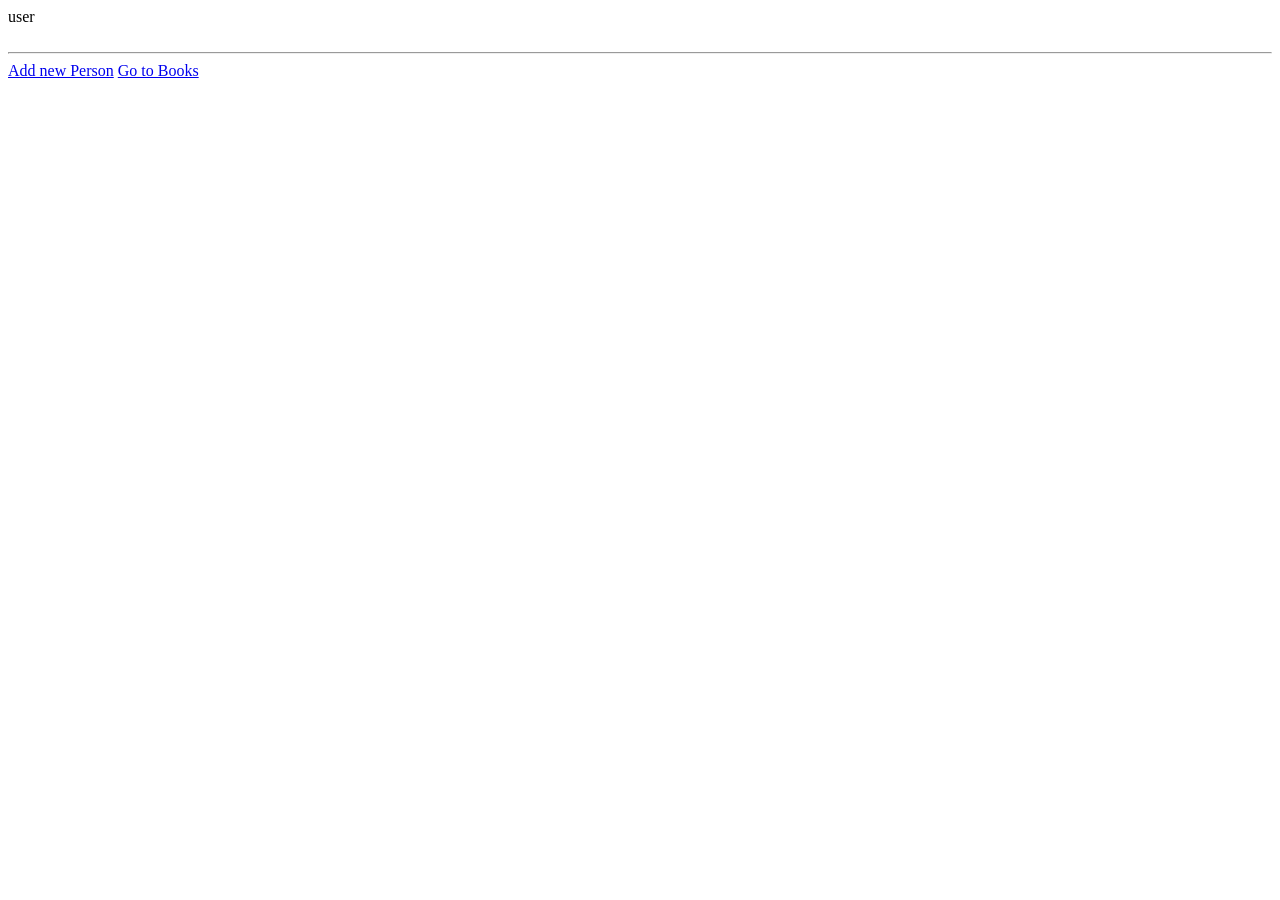
==== src/main/resources/templates/people/index.html @ e9d813e6 "07.02.2023 14:05" ====
<!DOCTYPE html>
<html lang="en" xmlns:th="http://www.thymeleaf.org">
<head>
    <meta charset="UTF-8">
    <title>Index</title>
</head>
<body>

<div th:each="person : ${people}">
    <a th:href="@{/people/{id}(id=${person.getId()})}"
       th:text="${person.getFullName() + ', ' + person.getYearOfBirth()}">user</a>
</div>

<br/>
<hr/>

<a href="/people/new">Add new Person</a>
<a href="/books">Go to Books</a>

</body>
</html>
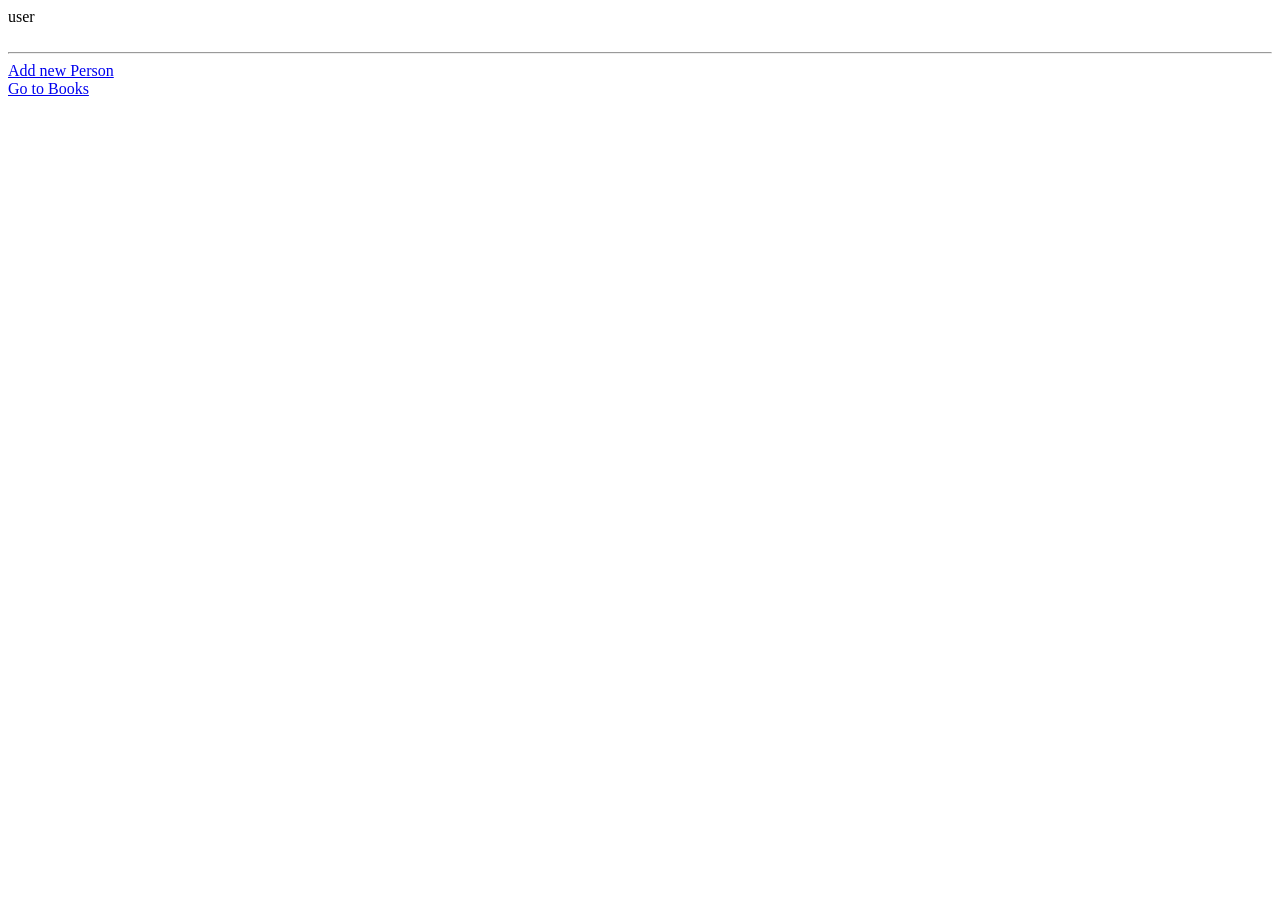
==== commit d2a86289: "07.02.2023 16:11" ====
--- a/src/main/resources/templates/people/index.html
+++ b/src/main/resources/templates/people/index.html
@@ -15,6 +15,7 @@
 <hr/>
 
 <a href="/people/new">Add new Person</a>
+<br/>
 <a href="/books">Go to Books</a>
 
 </body>
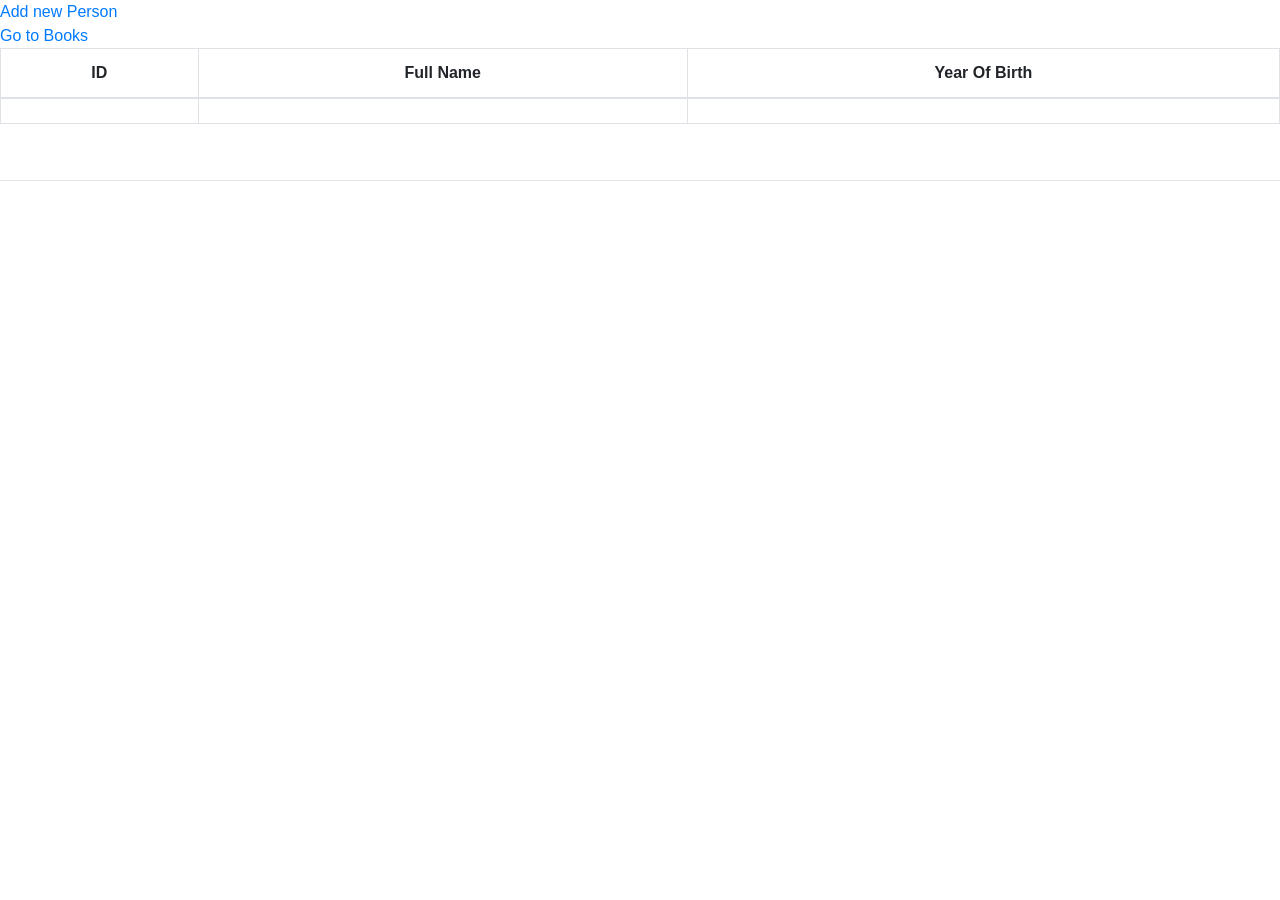
==== commit 827caa95: "07.02.2023 11:43" ====
--- a/src/main/resources/templates/people/index.html
+++ b/src/main/resources/templates/people/index.html
@@ -4,19 +4,34 @@
     <meta charset="UTF-8">
     <title>Index</title>
 </head>
+<a href="/people/new">Add new Person</a>
+<br/>
+<a href="/books">Go to Books</a>
 <body>
+<link href="https://stackpath.bootstrapcdn.com/bootstrap/4.1.0/css/bootstrap.min.css" rel="stylesheet" />
+<table class="table table-md table-bordered">
+    <tr style="text-align: center; vertical-align: 10px">
+        <th>ID</th>
+        <th>Full Name</th>
+        <th>Year Of Birth</th>
+    </tr>
+    <tbody>
+    <tr th:each="person: ${people}">
+        <td style="text-align: center" th:text="${person.getId()}"/>
+        <td>
+            <a th:href="@{/people/{id}(id=${person.getId()})}" th:text="${person.getFullName()}"/>
+        </td>
+        <td th:text="${person.getYearOfBirth()}"/>
+    </tr>
+    </tbody>
+</table>
 
-<div th:each="person : ${people}">
-    <a th:href="@{/people/{id}(id=${person.getId()})}"
-       th:text="${person.getFullName() + ', ' + person.getYearOfBirth()}">user</a>
-</div>
+
 
 <br/>
 <hr/>
 
-<a href="/people/new">Add new Person</a>
-<br/>
-<a href="/books">Go to Books</a>
+
 
 </body>
 </html>
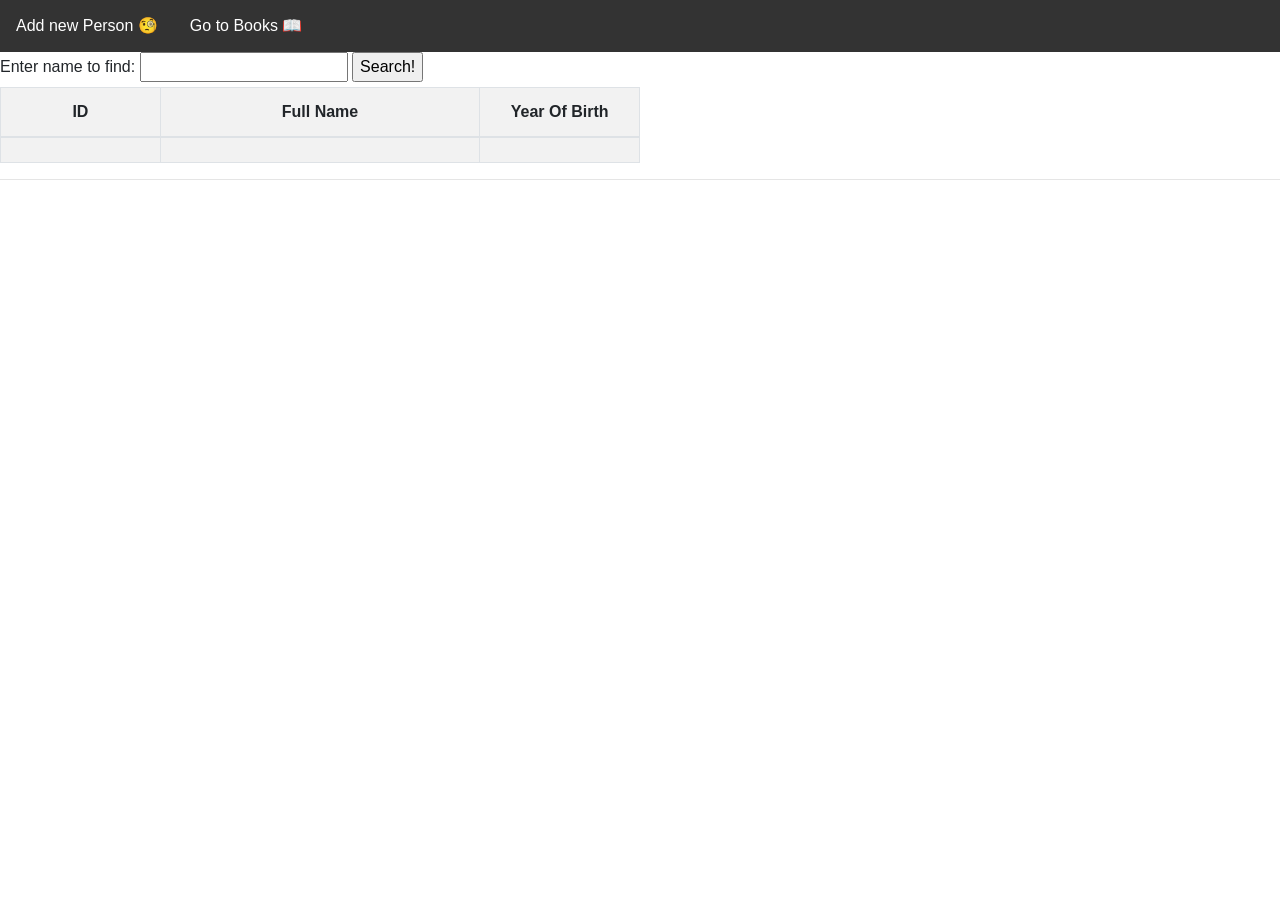
==== commit fca2edd7: "Realized search engine on index page. Added css and html formatting." ====
--- a/src/main/resources/templates/people/index.html
+++ b/src/main/resources/templates/people/index.html
@@ -3,17 +3,52 @@
 <head>
     <meta charset="UTF-8">
     <title>Index</title>
+    <link href="https://stackpath.bootstrapcdn.com/bootstrap/4.1.0/css/bootstrap.min.css" rel="stylesheet" />
 </head>
-<a href="/people/new">Add new Person</a>
-<br/>
-<a href="/books">Go to Books</a>
+<style>
+    ul {
+        list-style-type: none;
+        margin: 0;
+        padding: 0;
+        overflow: hidden;
+        background-color: #333;
+    }
+
+    li {
+        float: left;
+    }
+
+    li a {
+        display: block;
+        color: white;
+        text-align: center;
+        padding: 14px 16px;
+        text-decoration: none;
+    }
+
+    li a:hover {
+        background-color: #111;
+    }
+</style>
 <body>
-<link href="https://stackpath.bootstrapcdn.com/bootstrap/4.1.0/css/bootstrap.min.css" rel="stylesheet" />
-<table class="table table-md table-bordered">
-    <tr style="text-align: center; vertical-align: 10px">
-        <th>ID</th>
-        <th>Full Name</th>
-        <th>Year Of Birth</th>
+<ul>
+    <li><a href="/people/new">Add new Person &#129488;</a></li>
+    <li><a href="/books">Go to Books &#128214;</a></li>
+</ul>
+<div class="topnav">
+    <div class="people/search">
+        <form th:method="POST" th:action="@{/people/search}">
+            <label for="query">Enter name to find: </label>
+            <input type="text" id="query" name="query"/>
+            <input type="submit" value="Search!"/>
+        </form>
+    </div>
+</div>
+<table class="table table-bordered table-striped" style="width:50%; text-align:center; vertical-align:10px;">
+    <tr>
+        <th style="width:25%;">ID</th>
+        <th style="width:50%;">Full Name</th>
+        <th style="width:25%;">Year Of Birth</th>
     </tr>
     <tbody>
     <tr th:each="person: ${people}">
@@ -25,13 +60,10 @@
     </tr>
     </tbody>
 </table>
+<hr/>
+</body>
+</html>
 
 
 
-<br/>
-<hr/>
 
-
-
-</body>
-</html>
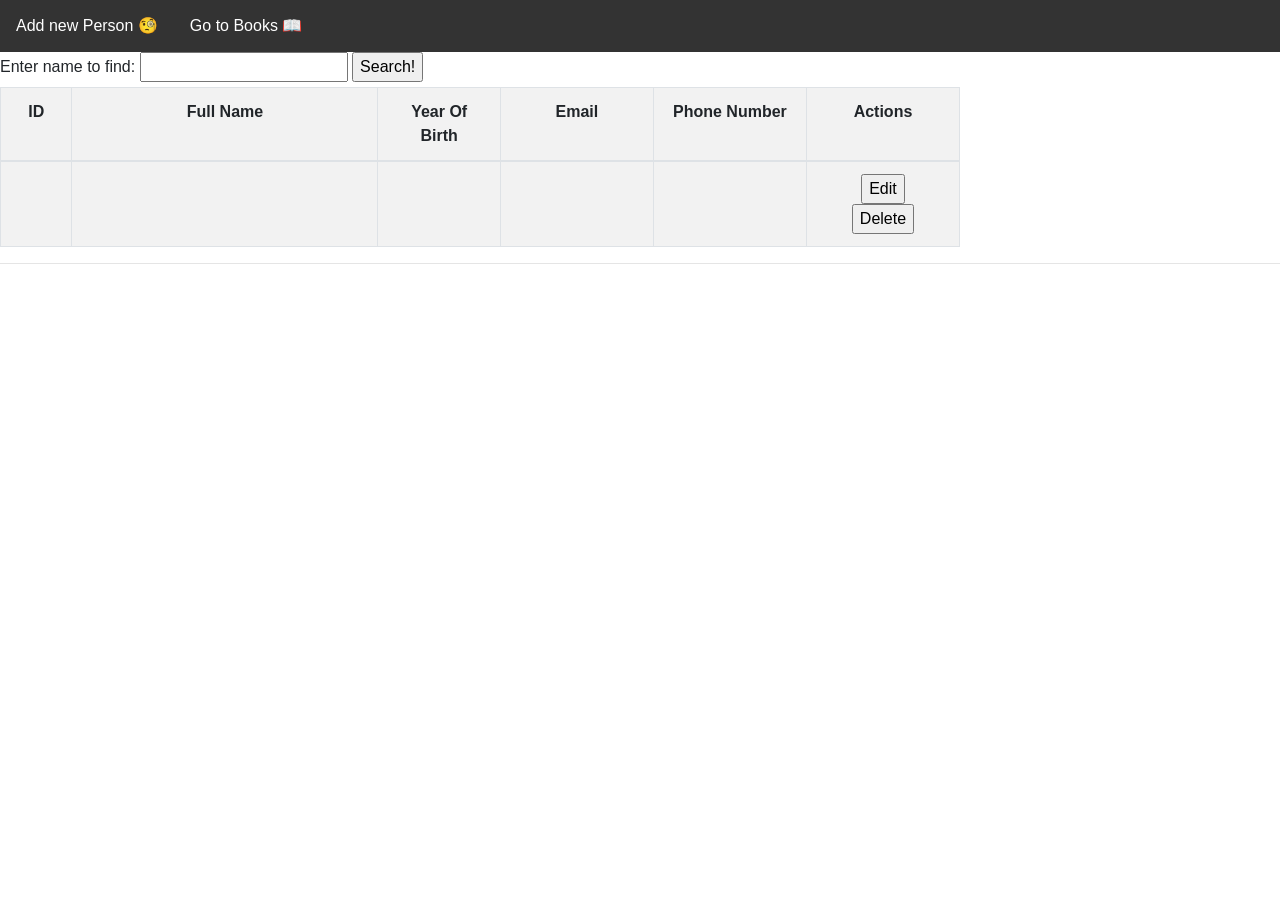
==== commit c79cad32: "new features on index page" ====
--- a/src/main/resources/templates/people/index.html
+++ b/src/main/resources/templates/people/index.html
@@ -44,11 +44,14 @@
         </form>
     </div>
 </div>
-<table class="table table-bordered table-striped" style="width:50%; text-align:center; vertical-align:10px;">
+<table class="table table-bordered table-striped" style="width:75%; text-align:center; vertical-align:10px;">
     <tr>
-        <th style="width:25%;">ID</th>
-        <th style="width:50%;">Full Name</th>
-        <th style="width:25%;">Year Of Birth</th>
+        <th style="width:7%;">ID</th>
+        <th style="width:30%;">Full Name</th>
+        <th style="width:12%;">Year Of Birth</th>
+        <th style="width:15%;">Email</th>
+        <th style="width:15%;">Phone Number</th>
+        <th style="width:15%;">Actions</th>
     </tr>
     <tbody>
     <tr th:each="person: ${people}">
@@ -57,6 +60,16 @@
             <a th:href="@{/people/{id}(id=${person.getId()})}" th:text="${person.getFullName()}"/>
         </td>
         <td th:text="${person.getYearOfBirth()}"/>
+        <td th:text="${person.getEmail()}"/>
+        <td th:text="${person.getPhone()}"/>
+        <td>
+            <form th:method="GET" th:action="@{/people/{id}/edit(id=${person.getId()})}">
+                <input type="submit" value="Edit"/>
+            </form>
+            <form th:method="DELETE" th:action="@{/people/{id}(id=${person.getId()})}">
+                <input type="submit" value="Delete"/>
+            </form>
+        </td>
     </tr>
     </tbody>
 </table>
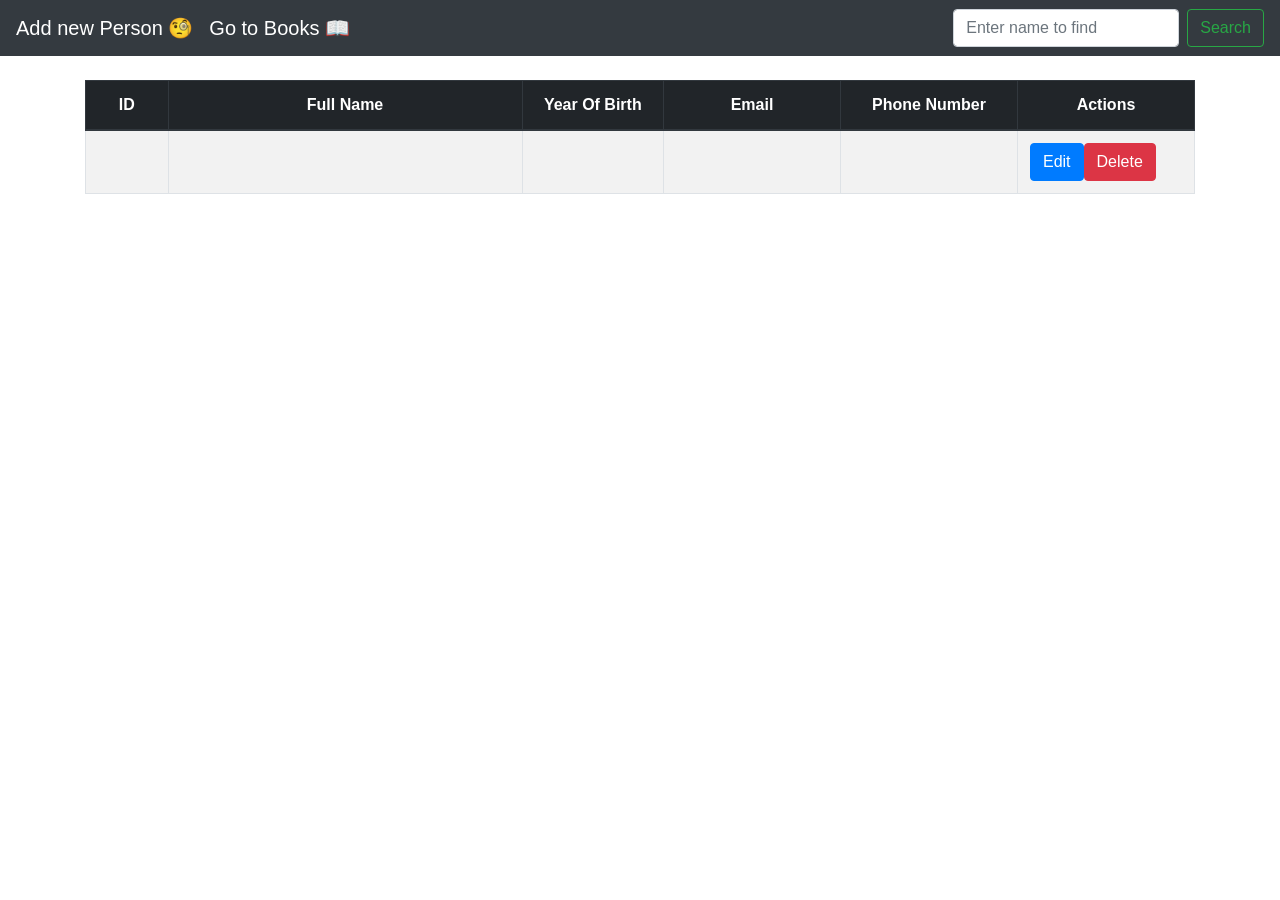
==== commit f32b4e8e: "new features added" ====
--- a/src/main/resources/templates/people/index.html
+++ b/src/main/resources/templates/people/index.html
@@ -1,82 +1,71 @@
 <!DOCTYPE html>
 <html lang="en" xmlns:th="http://www.thymeleaf.org">
+
 <head>
     <meta charset="UTF-8">
     <title>Index</title>
     <link href="https://stackpath.bootstrapcdn.com/bootstrap/4.1.0/css/bootstrap.min.css" rel="stylesheet" />
+    <style>
+        .animated-link:hover {
+            transform: scale(1.1);
+            transition: all 0.2s ease-in-out;
+        }
+
+        .animated-link:focus {
+            outline: none;
+        }
+    </style>
 </head>
-<style>
-    ul {
-        list-style-type: none;
-        margin: 0;
-        padding: 0;
-        overflow: hidden;
-        background-color: #333;
-    }
 
-    li {
-        float: left;
-    }
+<body>
+<nav class="navbar navbar-expand-lg navbar-dark bg-dark">
+    <a class="navbar-brand animated-link" href="/people/new">Add new Person &#129488;</a>
+    <a class="navbar-brand animated-link" href="/books">Go to Books &#128214;</a>
+    <form class="form-inline ml-auto my-2 my-lg-0" th:method="POST" th:action="@{/people/search}">
+        <input class="form-control mr-sm-2" type="text" placeholder="Enter name to find" id="query" name="query">
+        <button class="btn btn-outline-success my-2 my-sm-0" type="submit">Search</button>
+    </form>
+</nav>
 
-    li a {
-        display: block;
-        color: white;
-        text-align: center;
-        padding: 14px 16px;
-        text-decoration: none;
-    }
+<div class="container mt-4">
+    <table class="table table-bordered table-striped table-hover">
+        <thead class="thead-dark">
+        <tr>
+            <th style="width:7%;" class="text-center">ID</th>
+            <th style="width:30%;" class="text-center">Full Name</th>
+            <th style="width:12%;" class="text-center">Year Of Birth</th>
+            <th style="width:15%;" class="text-center">Email</th>
+            <th style="width:15%;" class="text-center">Phone Number</th>
+            <th style="width:15%;" class="text-center">Actions</th>
+        </tr>
+        </thead>
+        <tbody>
+        <tr th:each="person: ${people}">
+            <td class="align-middle" th:text="${person.getId()}"></td>
+            <td class="align-middle">
+                <a th:href="@{/people/{id}(id=${person.getId()})}" th:text="${person.getFullName()}"></a>
+            </td>
+            <td class="align-middle" th:text="${person.getYearOfBirth()}"></td>
+            <td class="align-middle" th:text="${person.getEmail()}"></td>
+            <td class="align-middle" th:text="${person.getPhone()}"></td>
+            <td>
+                <div class="btn-group">
+                    <form th:method="GET" th:action="@{/people/{id}/edit(id=${person.getId()})}">
+                        <button type="submit" class="btn btn-primary">Edit</button>
+                    </form>
+                    <form th:method="DELETE" th:action="@{/people/{id}(id=${person.getId()})}">
+                        <button type="submit" class="btn btn-danger">Delete</button>
+                    </form>
+                </div>
+            </td>
+        </tr>
+        </tbody>
+    </table>
+</div>
 
-    li a:hover {
-        background-color: #111;
-    }
-</style>
-<body>
-<ul>
-    <li><a href="/people/new">Add new Person &#129488;</a></li>
-    <li><a href="/books">Go to Books &#128214;</a></li>
-</ul>
-<div class="topnav">
-    <div class="people/search">
-        <form th:method="POST" th:action="@{/people/search}">
-            <label for="query">Enter name to find: </label>
-            <input type="text" id="query" name="query"/>
-            <input type="submit" value="Search!"/>
-        </form>
-    </div>
-</div>
-<table class="table table-bordered table-striped" style="width:75%; text-align:center; vertical-align:10px;">
-    <tr>
-        <th style="width:7%;">ID</th>
-        <th style="width:30%;">Full Name</th>
-        <th style="width:12%;">Year Of Birth</th>
-        <th style="width:15%;">Email</th>
-        <th style="width:15%;">Phone Number</th>
-        <th style="width:15%;">Actions</th>
-    </tr>
-    <tbody>
-    <tr th:each="person: ${people}">
-        <td style="text-align: center" th:text="${person.getId()}"/>
-        <td>
-            <a th:href="@{/people/{id}(id=${person.getId()})}" th:text="${person.getFullName()}"/>
-        </td>
-        <td th:text="${person.getYearOfBirth()}"/>
-        <td th:text="${person.getEmail()}"/>
-        <td th:text="${person.getPhone()}"/>
-        <td>
-            <form th:method="GET" th:action="@{/people/{id}/edit(id=${person.getId()})}">
-                <input type="submit" value="Edit"/>
-            </form>
-            <form th:method="DELETE" th:action="@{/people/{id}(id=${person.getId()})}">
-                <input type="submit" value="Delete"/>
-            </form>
-        </td>
-    </tr>
-    </tbody>
-</table>
-<hr/>
+<script src="https://code.jquery.com/jquery-3.3.1.slim.min.js"></script>
+<script src="https://cdnjs.cloudflare.com/ajax/libs/popper.js/1.14.0/umd/popper.min.js"></script>
+<script src="https://stackpath.bootstrapcdn.com/bootstrap/4.1.0/js/bootstrap.min.js"></script>
 </body>
+
 </html>
-
-
-
-
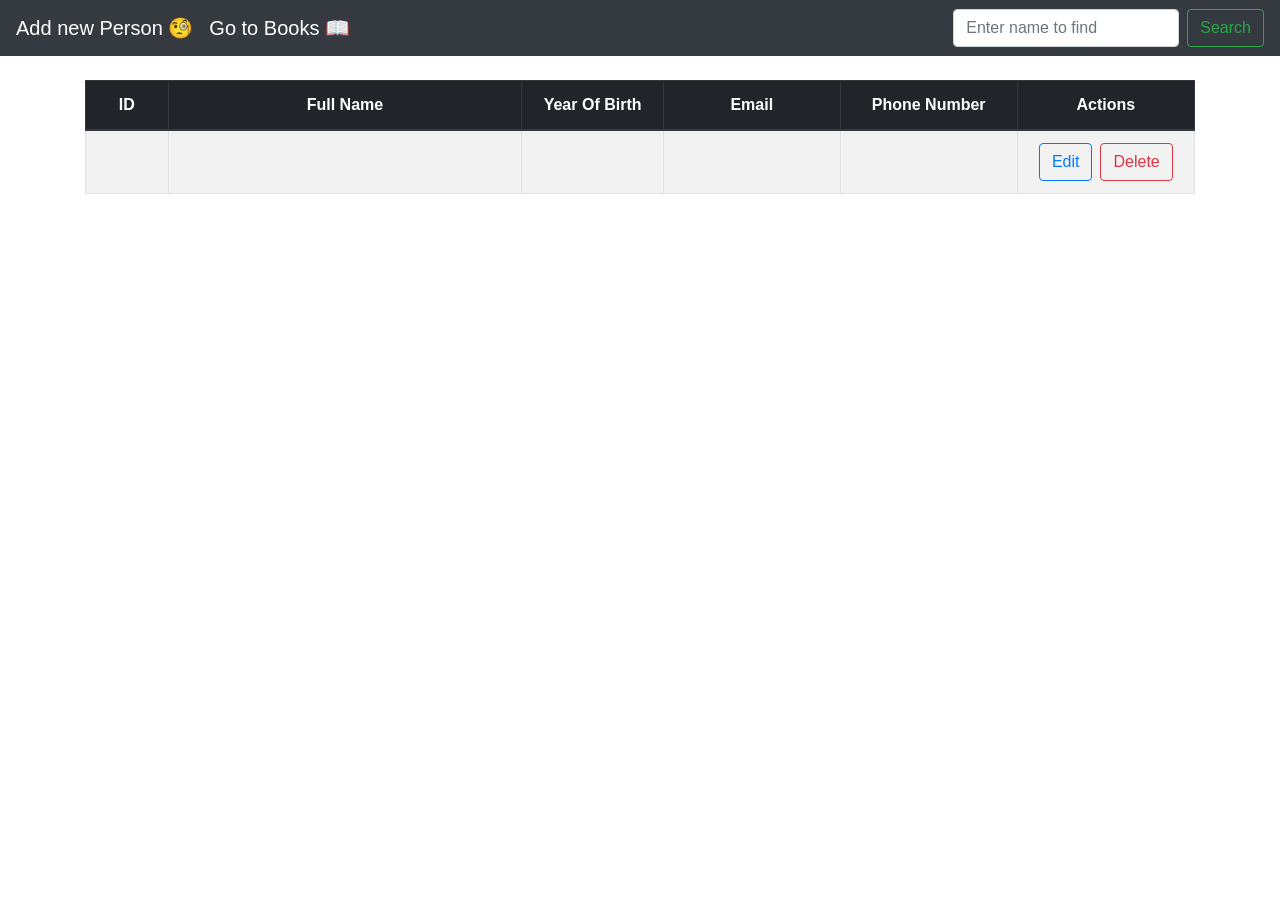
==== commit 4267ec1e: "new features added 1.2" ====
--- a/src/main/resources/templates/people/index.html
+++ b/src/main/resources/templates/people/index.html
@@ -13,6 +13,15 @@
 
         .animated-link:focus {
             outline: none;
+        }
+
+        .table th {
+            text-align: center;
+            font-weight: bold;
+        }
+
+        .table td {
+            text-align: center;
         }
     </style>
 </head>
@@ -31,30 +40,30 @@
     <table class="table table-bordered table-striped table-hover">
         <thead class="thead-dark">
         <tr>
-            <th style="width:7%;" class="text-center">ID</th>
-            <th style="width:30%;" class="text-center">Full Name</th>
-            <th style="width:12%;" class="text-center">Year Of Birth</th>
-            <th style="width:15%;" class="text-center">Email</th>
-            <th style="width:15%;" class="text-center">Phone Number</th>
-            <th style="width:15%;" class="text-center">Actions</th>
+            <th style="width:7%;">ID</th>
+            <th style="width:30%;">Full Name</th>
+            <th style="width:12%;">Year Of Birth</th>
+            <th style="width:15%;">Email</th>
+            <th style="width:15%;">Phone Number</th>
+            <th style="width:15%;">Actions</th>
         </tr>
         </thead>
         <tbody>
         <tr th:each="person: ${people}">
             <td class="align-middle" th:text="${person.getId()}"></td>
-            <td class="align-middle">
+            <td class="align-middle font-weight-bold">
                 <a th:href="@{/people/{id}(id=${person.getId()})}" th:text="${person.getFullName()}"></a>
             </td>
             <td class="align-middle" th:text="${person.getYearOfBirth()}"></td>
             <td class="align-middle" th:text="${person.getEmail()}"></td>
             <td class="align-middle" th:text="${person.getPhone()}"></td>
-            <td>
+            <td class="align-middle">
                 <div class="btn-group">
                     <form th:method="GET" th:action="@{/people/{id}/edit(id=${person.getId()})}">
-                        <button type="submit" class="btn btn-primary">Edit</button>
+                        <button type="submit" class="btn btn-outline-primary mx-1">Edit</button>
                     </form>
                     <form th:method="DELETE" th:action="@{/people/{id}(id=${person.getId()})}">
-                        <button type="submit" class="btn btn-danger">Delete</button>
+                        <button type="submit" class="btn btn-outline-danger mx-1">Delete</button>
                     </form>
                 </div>
             </td>
@@ -62,7 +71,6 @@
         </tbody>
     </table>
 </div>
-
 <script src="https://code.jquery.com/jquery-3.3.1.slim.min.js"></script>
 <script src="https://cdnjs.cloudflare.com/ajax/libs/popper.js/1.14.0/umd/popper.min.js"></script>
 <script src="https://stackpath.bootstrapcdn.com/bootstrap/4.1.0/js/bootstrap.min.js"></script>
